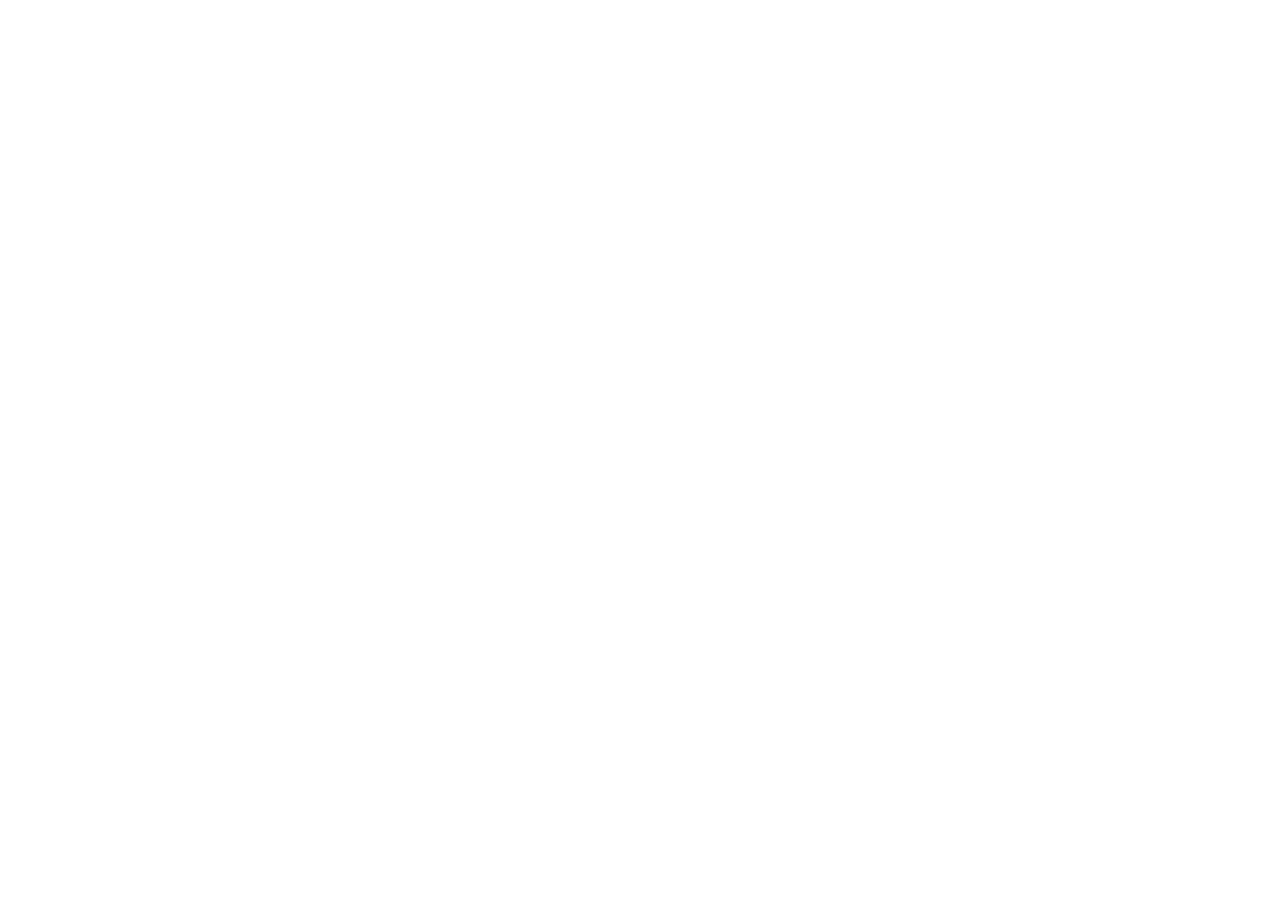
==== index.html @ 65f4dae6 "Add index" ====
<!DOCTYPE html>
<html lang="ru">
<head>
	<meta charset="utf-8">
	<!--
	<meta name="description" content="">
	<meta name="keywords" content="">
	-->
	<title>��-��-��</title>	
</head>
<body>
<iframe frameborder="0" allowtransparency="true" scrolling="no" src="https://money.yandex.ru/quickpay/shop-widget?account=410014734508068&quickpay=shop&payment-type-choice=on&mobile-payment-type-choice=on&writer=seller&targets=%D0%9D%D0%B0+%D0%BF%D0%B8%D0%B2%D0%BE&default-sum=&button-text=04&successURL=" width="450" height="199"></iframe>
</body>
</html>
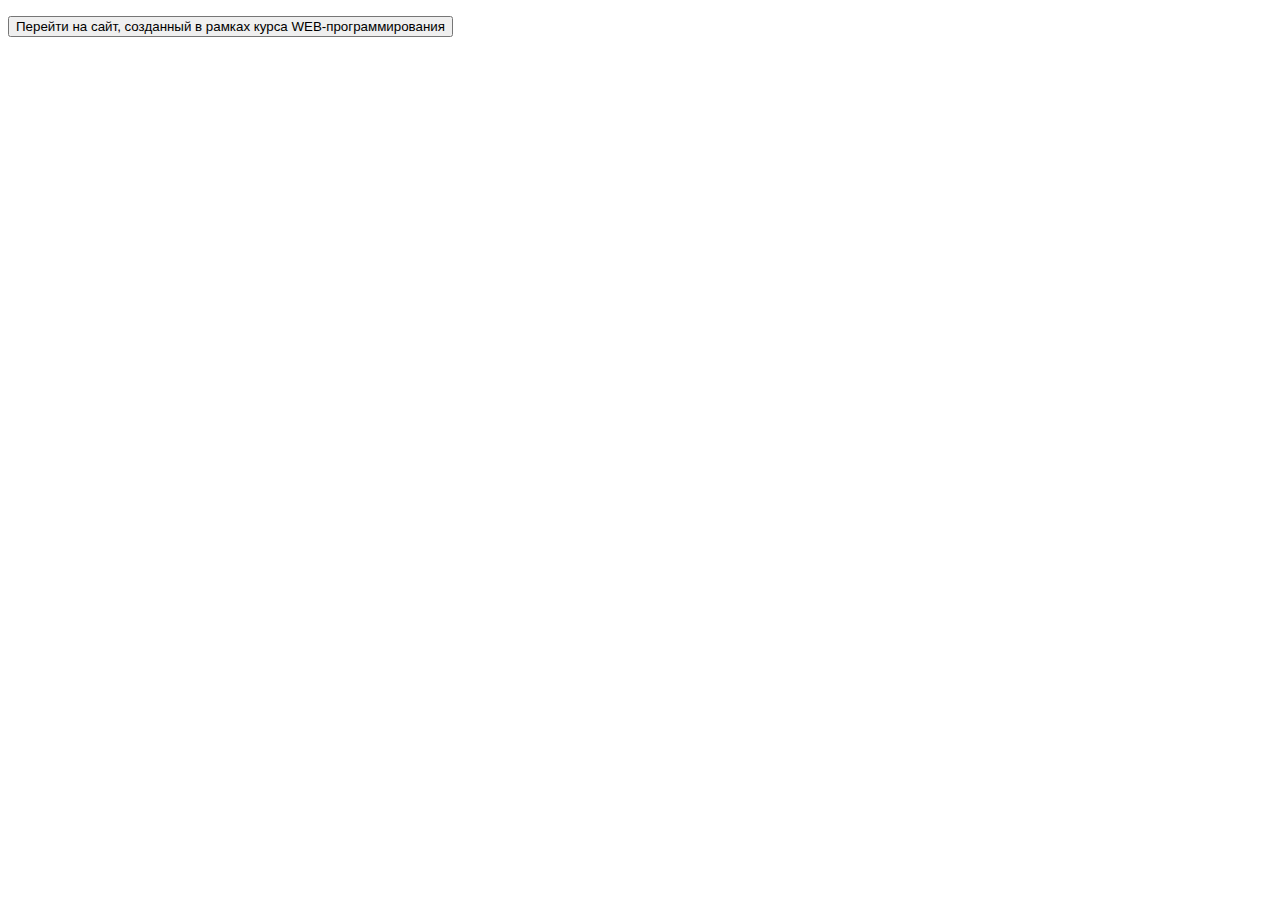
==== commit 737c4dd5: "first commit" ====
--- a/index.html
+++ b/index.html
@@ -1,14 +1,19 @@
 <!DOCTYPE html>
 <html lang="ru">
-<head>
-	<meta charset="utf-8">
-	<!--
-	<meta name="description" content="">
-	<meta name="keywords" content="">
-	-->
-	<title>��-��-��</title>	
-</head>
-<body>
-<iframe frameborder="0" allowtransparency="true" scrolling="no" src="https://money.yandex.ru/quickpay/shop-widget?account=410014734508068&quickpay=shop&payment-type-choice=on&mobile-payment-type-choice=on&writer=seller&targets=%D0%9D%D0%B0+%D0%BF%D0%B8%D0%B2%D0%BE&default-sum=&button-text=04&successURL=" width="450" height="199"></iframe>
-</body>
+    <head>
+        <meta charset="utf-8">
+        <!--
+        <meta name="description" content="">
+        <meta name="keywords" content="">
+        -->
+        <title>Тут можно задонатить</title>
+    </head>
+    <body>
+        <p>
+            <button onclick="window.location = 'web/index.html'" >
+            Перейти на сайт, созданный в рамках курса WEB-программирования
+            </button>
+        </p>
+        <iframe frameborder="0" allowtransparency="true" scrolling="no" src="https://money.yandex.ru/quickpay/shop-widget?account=410014734508068&quickpay=shop&payment-type-choice=on&mobile-payment-type-choice=on&writer=seller&targets=%D0%9D%D0%B0+%D0%BF%D0%B8%D0%B2%D0%BE&default-sum=&button-text=04&successURL=" width="450" height="199"></iframe>
+    </body>
 </html>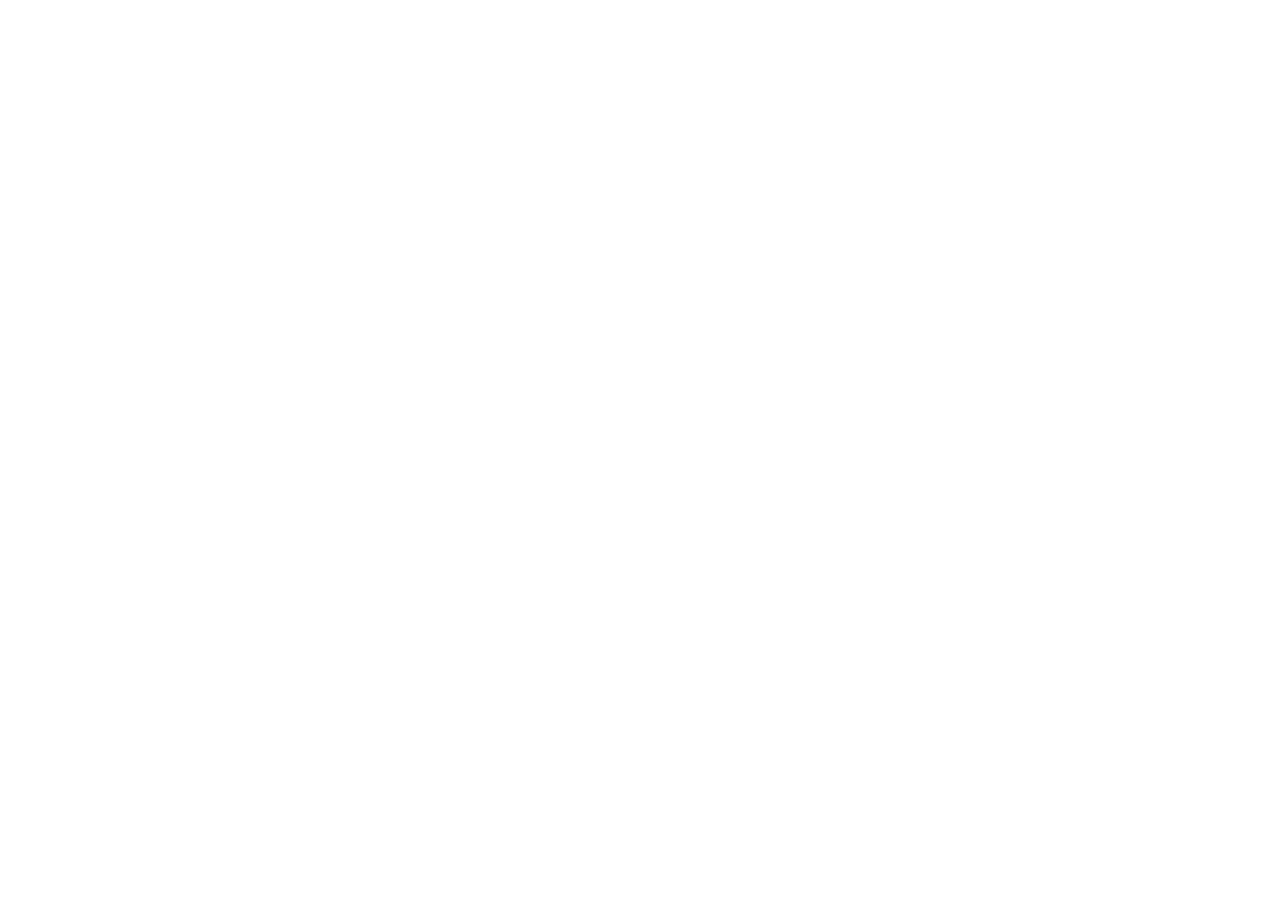
==== commit dc374cca: "Set redirect" ====
--- a/index.html
+++ b/index.html
@@ -1,19 +1,10 @@
 <!DOCTYPE html>
 <html lang="ru">
     <head>
+        <title>Redirect to devjatov.com</title>
         <meta charset="utf-8">
-        <!--
-        <meta name="description" content="">
-        <meta name="keywords" content="">
-        -->
-        <title>Тут можно задонатить</title>
+        <meta http-equiv="refresh" content="0; url=https://devjatov.com/" />
     </head>
     <body>
-        <p>
-            <button onclick="window.location = 'web/index.html'" >
-            Перейти на сайт, созданный в рамках курса WEB-программирования
-            </button>
-        </p>
-        <iframe frameborder="0" allowtransparency="true" scrolling="no" src="https://money.yandex.ru/quickpay/shop-widget?account=410014734508068&quickpay=shop&payment-type-choice=on&mobile-payment-type-choice=on&writer=seller&targets=%D0%9D%D0%B0+%D0%BF%D0%B8%D0%B2%D0%BE&default-sum=&button-text=04&successURL=" width="450" height="199"></iframe>
     </body>
 </html>